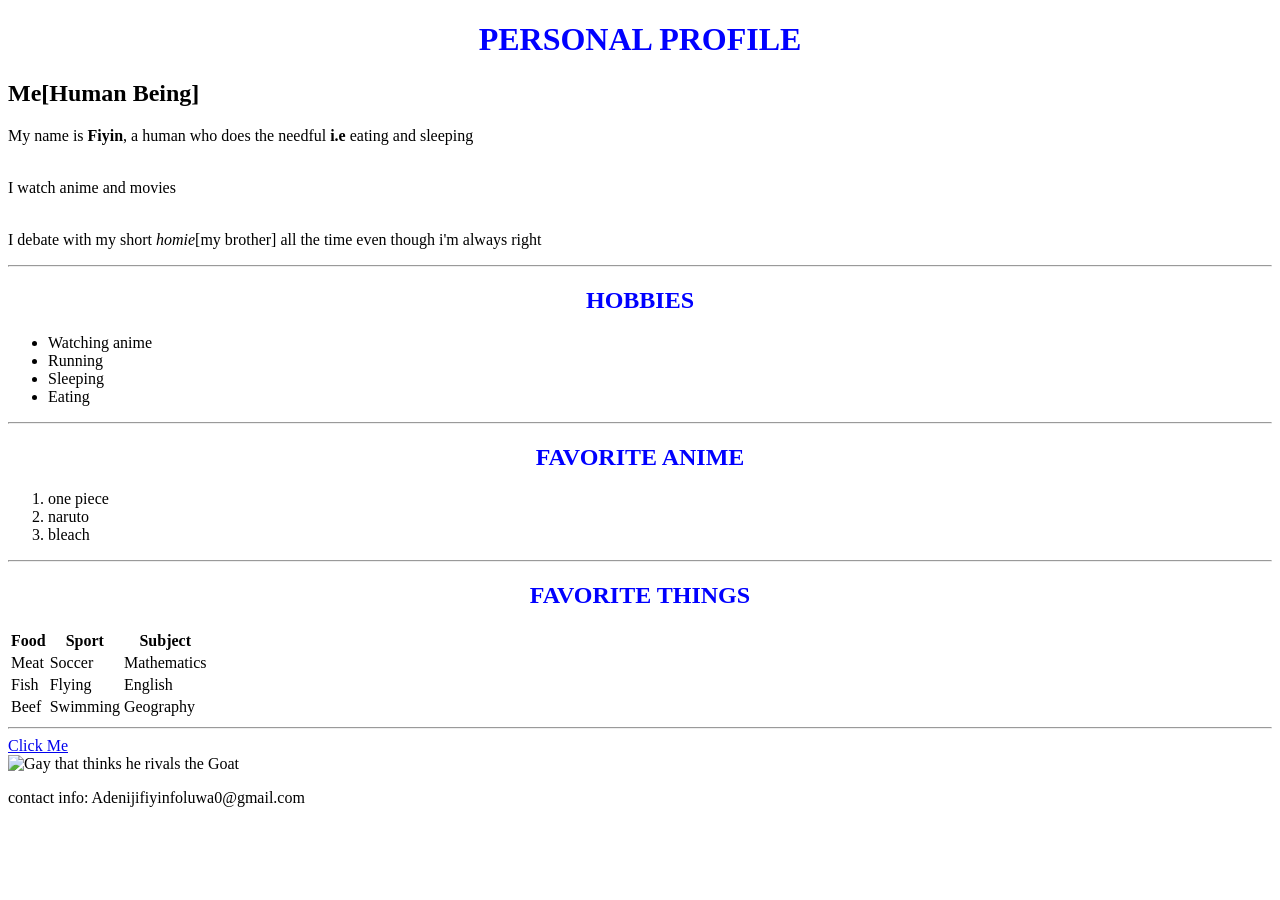
==== updatedprofile.html @ 56f0a2d3 "adding new files" ====
<!DOCTYPE html>
<html lang="en">
<head>
    <meta charset="UTF-8">
    <meta name="viewport" content="width=device-width, initial-scale=1.0">
    <title>personal profile</title>
    <link rel="stylesheet" href="updatedprofile.css">
</head>
<body>
    <h1 class="headers">PERSONAL PROFILE</h1>
    <div>
        <h2>Me[Human Being]</h2>
        <p>My name is <strong>Fiyin</strong>, a human who does the needful <strong>i.e</strong> eating and sleeping </p>
        <br
        <p>I watch anime and movies</p>
        <br
        <p>I debate with my short <em>homie</em>[my brother] all the time even though i'm always right</p>
    </div>
    <hr>
    <h2 class="headers">HOBBIES</h2>
    <ul>
        <Li>Watching anime</Li>
        <Li>Running</Li>
        <li>Sleeping</li>
        <li>Eating</li>
    </ul>
    <hr>
    <h2 class="headers">FAVORITE ANIME</h2>
    <ol>
        <li>one piece</li>
        <li>naruto</li>
        <li>bleach</li>
    </ol>
    <hr>
    <h2 class="headers">FAVORITE THINGS</h2>
    <table>
       <thead>
        <tr> 
          <th>Food</th>
          <th>Sport</th>
          <th>Subject</th>
        </tr>
       </thead> 
       <tbody>
        <tr>
            <td>Meat</td>
            <td>Soccer</td>
            <td>Mathematics</td>
        </tr>
        <tr>
            <td>Fish</td>
            <td>Flying</td>
            <td>English</td>
        </tr>
        <tr>
            <td>Beef</td>
            <td>Swimming</td>
            <td>Geography</td>
        </tr>
       </tbody>
    </table>
    <hr>
    <a href="https://google.com">Click Me</a>
    <div>
    <img id="gojo" src="gojo.jpg.jpg" alt="Gay that thinks he rivals the Goat " width="450"
    </div>
    <footer>
        <p>contact info: Adenijifiyinfoluwa0@gmail.com</p>
    </footer>
</body>
</html>
---- updatedprofile.css ----
body {
    font-family: Georgia, 'Times New Roman', Times, serif;
}

.headers {
    font-family: cursive;
    text-align: center;
    color: blue;
}

#gojo {
    text-align: center;
}
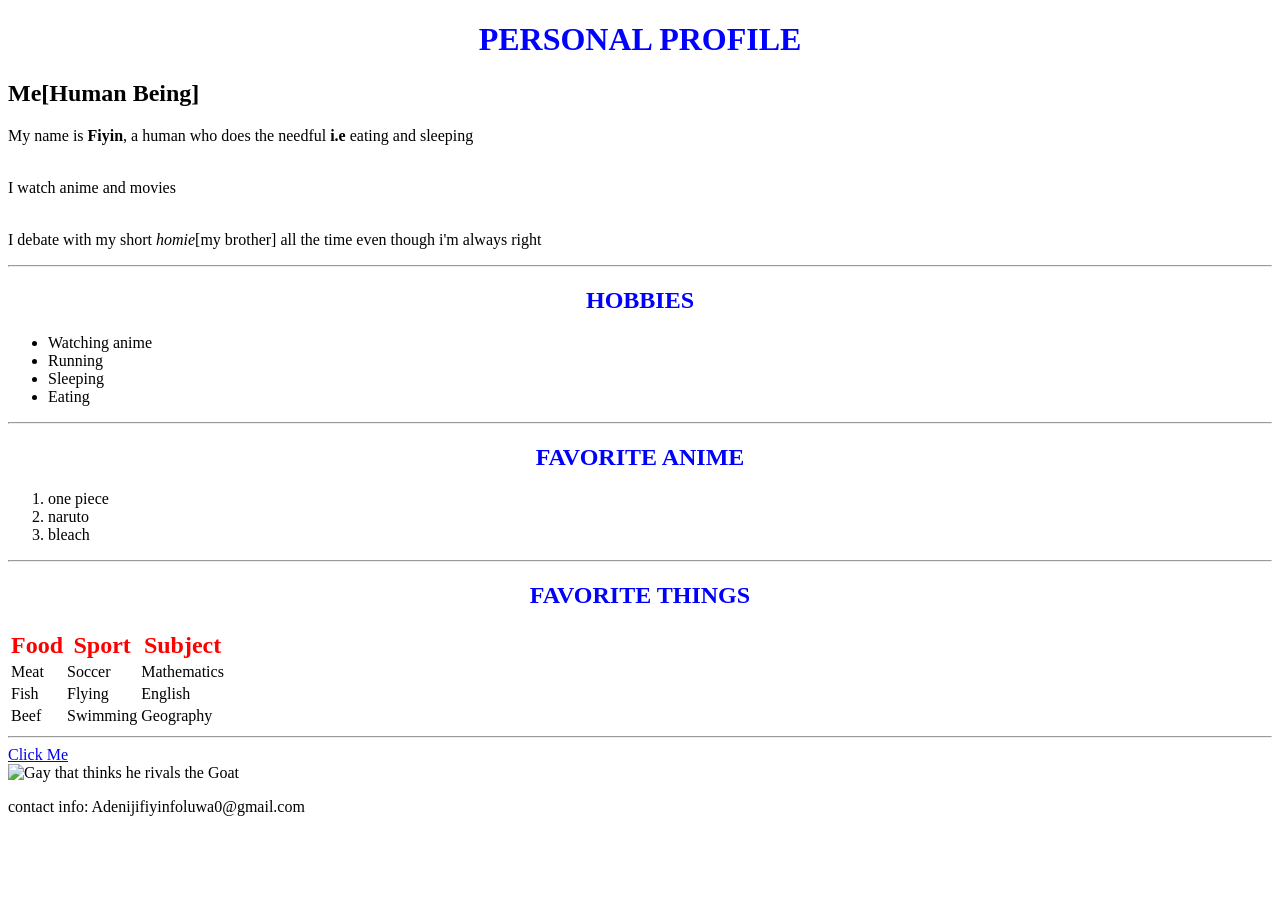
==== commit dd7aa231: "adding new and modified files" ====
--- a/updatedprofile.html
+++ b/updatedprofile.html
@@ -35,7 +35,7 @@
     <h2 class="headers">FAVORITE THINGS</h2>
     <table>
        <thead>
-        <tr> 
+        <tr id="thead"> 
           <th>Food</th>
           <th>Sport</th>
           <th>Subject</th>
--- a/updatedprofile.css
+++ b/updatedprofile.css
@@ -1,5 +1,6 @@
 body {
     font-family: Georgia, 'Times New Roman', Times, serif;
+    font-size: 1em;
 }
 
 .headers {
@@ -8,6 +9,12 @@
     color: blue;
 }
 
+#thead {
+    font-family: cursive;
+    font-size: 1.5em;
+    color: red;
+}
+
 #gojo {
     text-align: center;
 }
